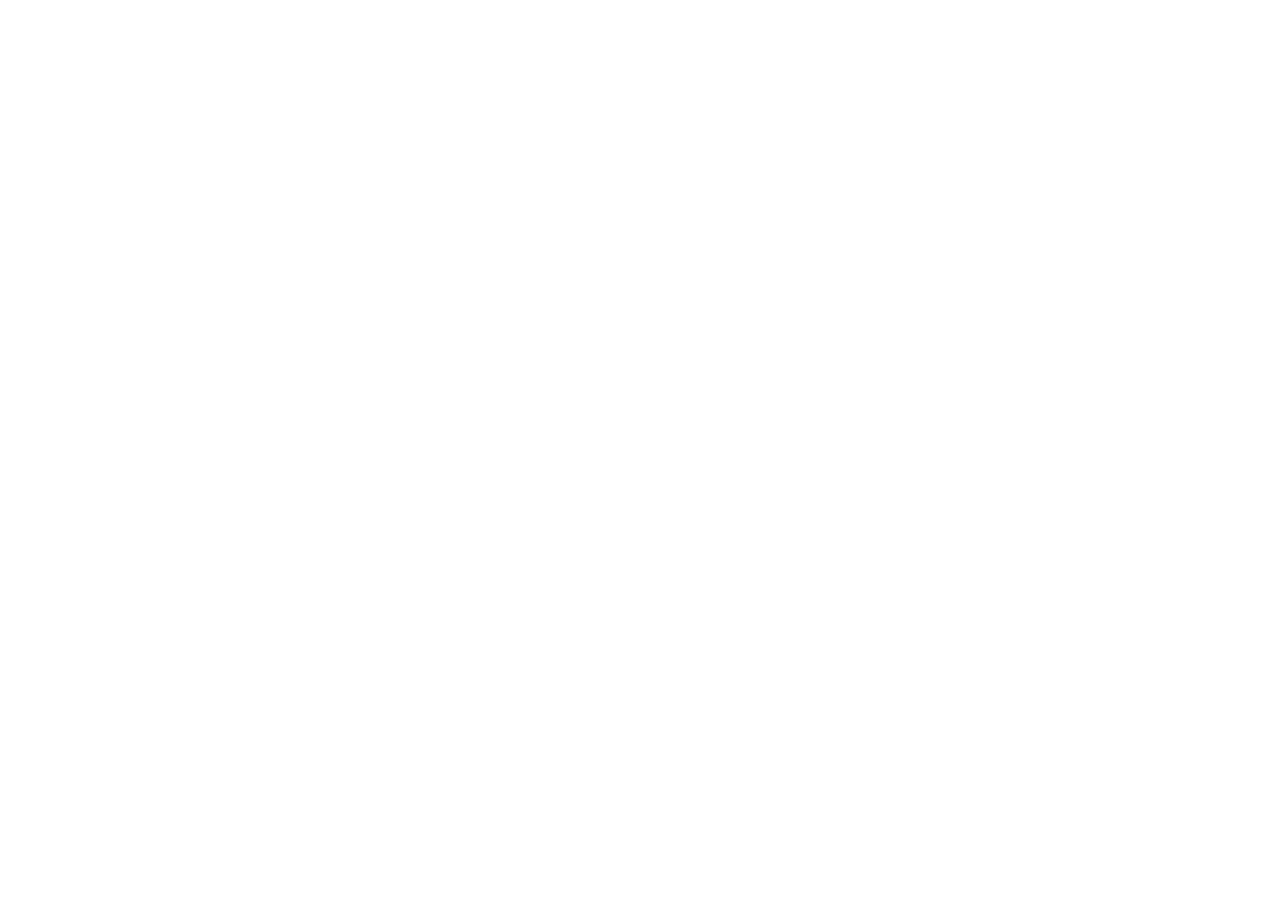
==== highscores.html @ 575982d1 "added boilerplate to html. linked css page to the highscores html and added backgroung image." ====
<!DOCTYPE html>
<html>
    <head>
        <meta charset="utf-8">
        <meta http-equiv="X-UA-Compatible" content="IE=edge">
        <title></title>
        <meta name="description" content="">
        <meta name="viewport" content="width=device-width, initial-scale=1">
        <link rel="stylesheet" href="highscores.css">
    </head>
    <body>
       
        
        <script src="" async defer></script>
    </body>
</html>
---- highscores.css ----
*{
    font-family: 'Teko', sans-serif;
    color: #eee;
}

body {
    background: url(https://wegotcode.com/wp-content/uploads/2017/01/code-background.png);
}
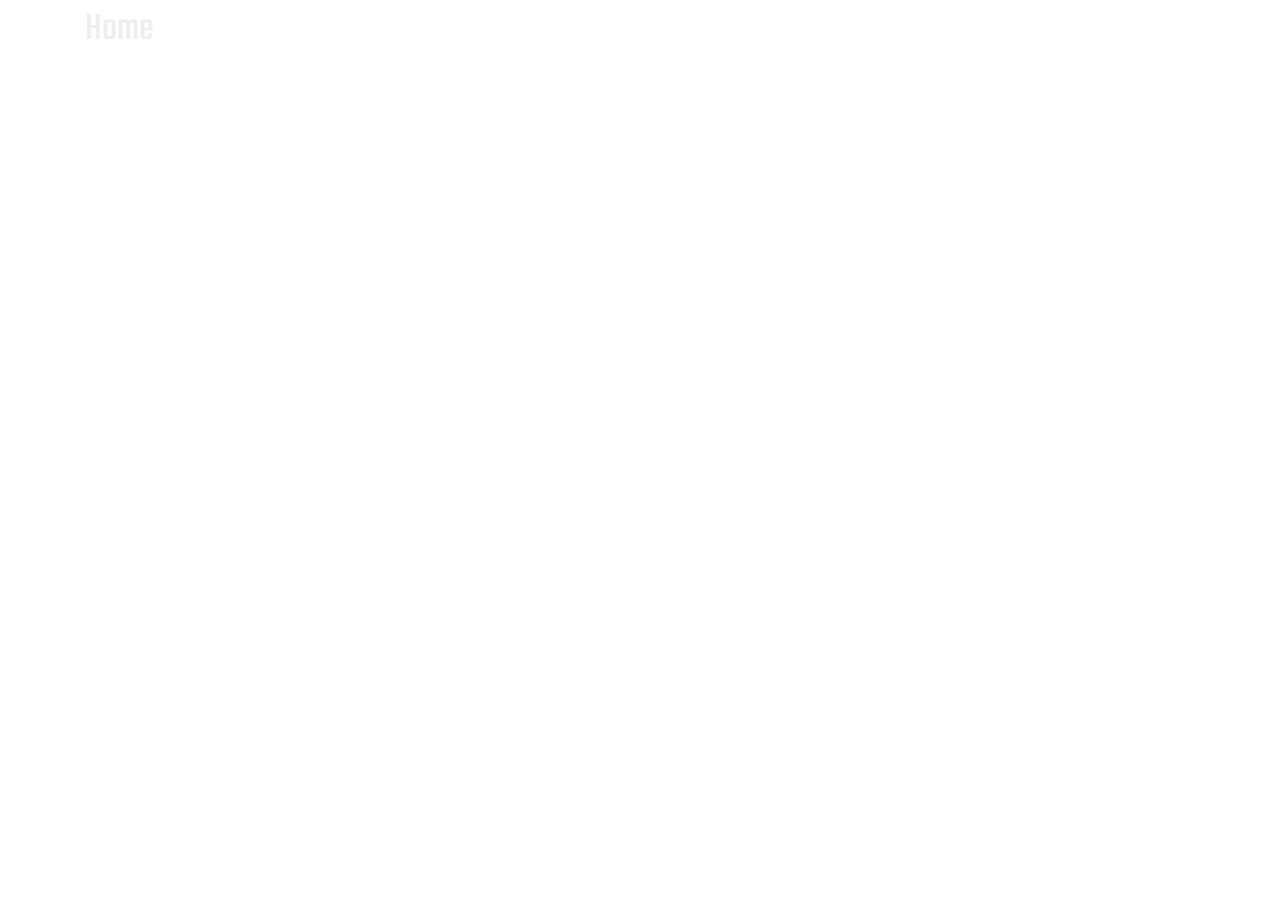
==== commit db3974eb: "linked highscores html to index." ====
--- a/highscores.html
+++ b/highscores.html
@@ -1,16 +1,33 @@
 <!DOCTYPE html>
 <html>
-    <head>
-        <meta charset="utf-8">
-        <meta http-equiv="X-UA-Compatible" content="IE=edge">
-        <title></title>
-        <meta name="description" content="">
-        <meta name="viewport" content="width=device-width, initial-scale=1">
-        <link rel="stylesheet" href="highscores.css">
-    </head>
-    <body>
-       
-        
-        <script src="" async defer></script>
-    </body>
-</html>+  <head>
+    <meta charset="utf-8" />
+    <meta http-equiv="X-UA-Compatible" content="IE=edge" />
+    <title></title>
+    <meta name="description" content="" />
+    <meta name="viewport" content="width=device-width, initial-scale=1" />
+    <link
+      rel="stylesheet"
+      href="https://stackpath.bootstrapcdn.com/bootstrap/4.5.2/css/bootstrap.min.css"
+      integrity="sha384-JcKb8q3iqJ61gNV9KGb8thSsNjpSL0n8PARn9HuZOnIxN0hoP+VmmDGMN5t9UJ0Z"
+      crossorigin="anonymous"
+    />
+    <link
+      href="https://fonts.googleapis.com/css2?family=Teko:wght@300&display=swap"
+      rel="stylesheet"
+    />
+    <link rel="stylesheet" href="highscores.css" />
+  </head>
+  <body>
+    <div class="container">
+        <div class="row">
+            <div class="col-sm-12">
+                <a href="index.html">Home</a>
+            </div>
+        </div>
+    </div>
+
+
+    <script src="" async defer></script>
+  </body>
+</html>
--- a/highscores.css
+++ b/highscores.css
@@ -5,4 +5,9 @@
 
 body {
     background: url(https://wegotcode.com/wp-content/uploads/2017/01/code-background.png);
-}+}
+
+a{
+    font-size: 40px;
+    color: #eee;
+}
